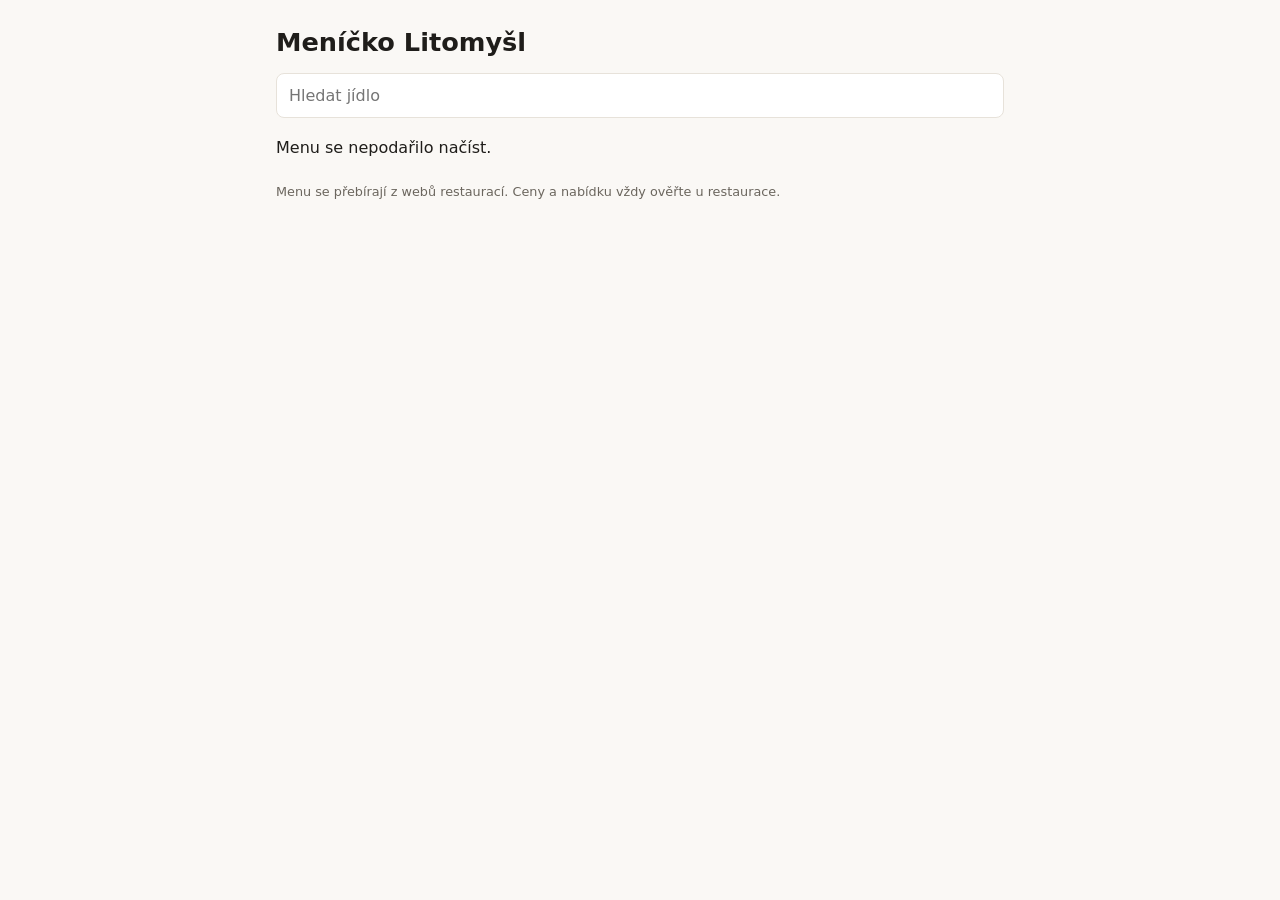
==== site/index.html @ 246b6e46 "Add Bohém, Underground and Da Nicola; show price before allergens Co-Authored-By: Claude Opus 5.5 <n" ====
<!doctype html>
<html lang="cs">
<head>
  <meta charset="utf-8">
  <meta name="viewport" content="width=device-width, initial-scale=1">
  <title>Meníčko Litomyšl</title>
  <link rel="stylesheet" href="style.css">
</head>
<body>
  <header>
    <h1>Meníčko Litomyšl</h1>
    <p class="updated" id="updated"></p>
    <input type="search" id="search" aria-label="Hledat jídlo" placeholder="Hledat jídlo" autocomplete="off">
    <nav id="days" aria-label="Dny"></nav>
  </header>
  <main id="menus"></main>
  <p class="empty" id="empty" hidden>Nic nenalezeno.</p>
  <footer>Menu se přebírají z webů restaurací. Ceny a nabídku vždy ověřte u restaurace.</footer>
  <script src="app.js"></script>
</body>
</html>
---- site/style.css ----
:root {
  --bg: #faf8f5;
  --card: #ffffff;
  --text: #1f1d1a;
  --muted: #6b665e;
  --accent: #b5452b;
  --line: #e7e2da;
  color-scheme: light dark;
}
@media (prefers-color-scheme: dark) {
  :root {
    --bg: #171614;
    --card: #211f1c;
    --text: #eeeae4;
    --muted: #a39d93;
    --accent: #e77c5f;
    --line: #34312c;
  }
}

* { box-sizing: border-box; }
body {
  margin: 0 auto;
  max-width: 760px;
  padding: 16px;
  background: var(--bg);
  color: var(--text);
  font: 16px/1.45 system-ui, -apple-system, "Segoe UI", sans-serif;
}
h1 { margin: 8px 0 0; font-size: 1.6rem; }
.updated { margin: 2px 0 12px; color: var(--muted); font-size: .85rem; }

header { position: sticky; top: 0; background: var(--bg); padding-bottom: 8px; z-index: 1; }
input[type=search] {
  width: 100%;
  padding: 10px 12px;
  font: inherit;
  color: inherit;
  background: var(--card);
  border: 1px solid var(--line);
  border-radius: 8px;
}
nav { display: flex; gap: 6px; margin-top: 10px; overflow-x: auto; }
nav button {
  flex: 0 0 auto;
  padding: 6px 12px;
  font: inherit;
  font-size: .9rem;
  color: inherit;
  background: var(--card);
  border: 1px solid var(--line);
  border-radius: 999px;
  cursor: pointer;
}
nav button.no-match { opacity: .4; }
nav button[aria-pressed=true] { background: var(--accent); border-color: var(--accent); color: #fff; }

.card {
  margin-top: 12px;
  padding: 12px 16px;
  background: var(--card);
  border: 1px solid var(--line);
  border-radius: 10px;
}
.card h2 { margin: 0 0 6px; font-size: 1.15rem; }
.card h2 a { color: var(--accent); text-decoration: none; }
.card h2 a:hover { text-decoration: underline; }
ul { list-style: none; margin: 0; padding: 0; }
li {
  display: flex;
  flex-wrap: wrap;
  gap: 2px 12px;
  padding: 7px 0;
  border-top: 1px solid var(--line);
}
li:first-child { border-top: 0; }
li .name { flex: 1 1 240px; }
li.soup .name, li.dessert .name { color: var(--muted); }
li .price { margin-left: auto; font-weight: 600; white-space: nowrap; }
li .allergens { flex-basis: 100%; color: var(--muted); font-size: .8rem; }
.note, .empty { color: var(--muted); }
.note a { color: var(--accent); }
footer { margin: 24px 0 8px; color: var(--muted); font-size: .8rem; }
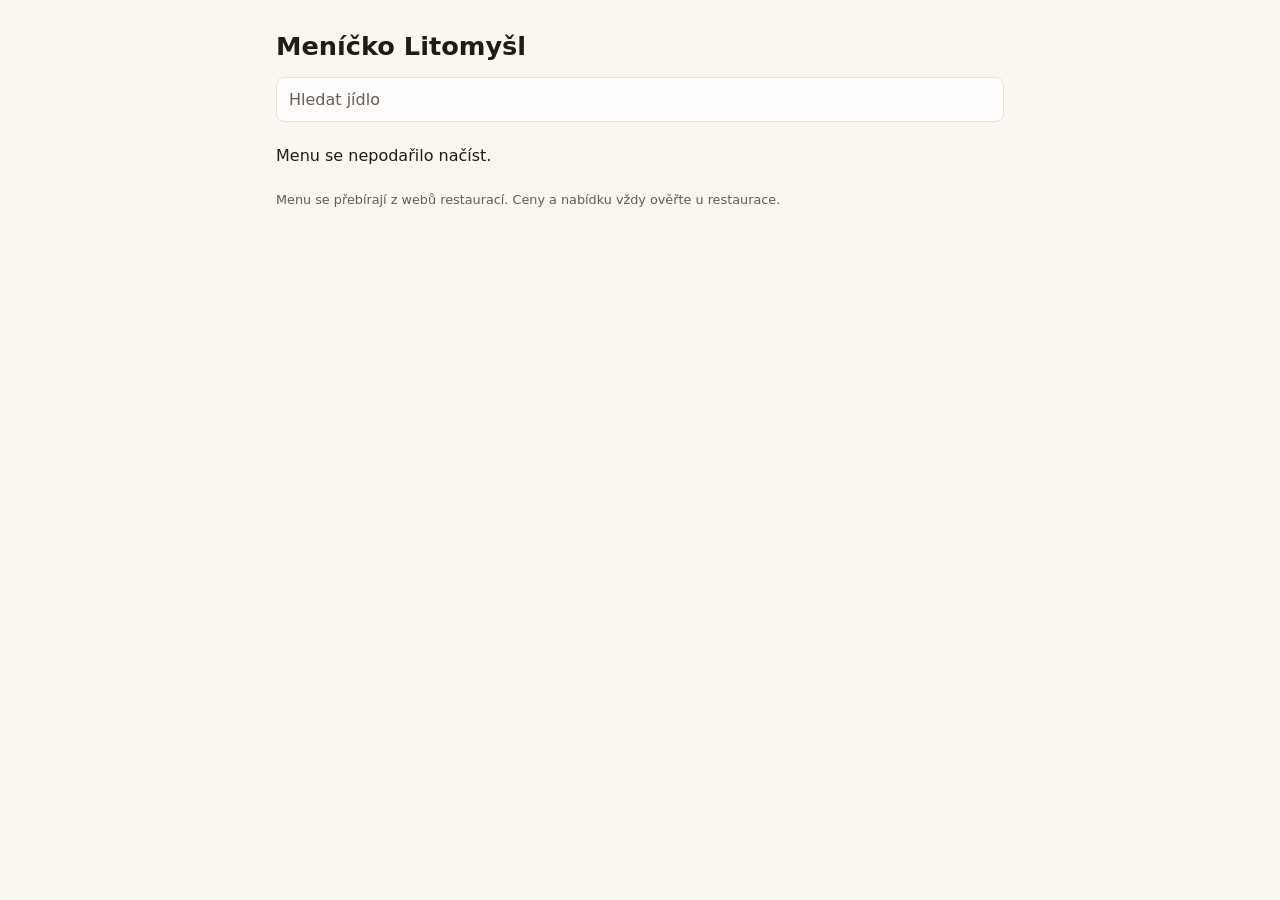
==== commit d83b9096: "Layout: restaurants with food first, compact empty cards, only search and days stay pinned, 4px spac" ====
--- a/site/index.html
+++ b/site/index.html
@@ -7,9 +7,9 @@
   <link rel="stylesheet" href="style.css">
 </head>
 <body>
+  <h1>Meníčko Litomyšl</h1>
+  <p class="updated" id="updated"></p>
   <header>
-    <h1>Meníčko Litomyšl</h1>
-    <p class="updated" id="updated"></p>
     <input type="search" id="search" aria-label="Hledat jídlo" placeholder="Hledat jídlo" autocomplete="off">
     <nav id="days" aria-label="Dny"></nav>
   </header>
--- a/site/style.css
+++ b/site/style.css
@@ -1,22 +1,40 @@
+/* Warm lunch palette. Paprika red is kept for action and selection only;
+   soup ("broth") and dessert ("berry") bands mark dish types, amber marks problems. */
 :root {
-  --bg: #faf8f5;
-  --card: #ffffff;
-  --text: #1f1d1a;
-  --muted: #6b665e;
-  --accent: #b5452b;
-  --line: #e7e2da;
+  --bg: oklch(97.4% 0.009 75);
+  --card: oklch(99.6% 0.003 75);
+  --text: oklch(23% 0.014 55);
+  --muted: oklch(48% 0.016 60);
+  --accent: oklch(51% 0.155 35);
+  --on-accent: oklch(99% 0.005 75);
+  --line: oklch(91% 0.012 70);
+  --soup: oklch(95.8% 0.035 88);
+  --soup-text: oklch(40% 0.05 75);
+  --dessert: oklch(96% 0.022 350);
+  --dessert-text: oklch(42% 0.06 350);
+  --warn: oklch(95% 0.045 80);
+  --warn-text: oklch(40% 0.085 65);
   color-scheme: light dark;
 }
 @media (prefers-color-scheme: dark) {
   :root {
-    --bg: #171614;
-    --card: #211f1c;
-    --text: #eeeae4;
-    --muted: #a39d93;
-    --accent: #e77c5f;
-    --line: #34312c;
+    --bg: oklch(17.5% 0.008 55);
+    --card: oklch(22% 0.011 55);
+    --text: oklch(93% 0.01 75);
+    --muted: oklch(72% 0.016 70);
+    --accent: oklch(72% 0.135 40);
+    --on-accent: oklch(19% 0.02 40);
+    --line: oklch(31% 0.012 60);
+    --soup: oklch(27% 0.03 80);
+    --soup-text: oklch(82% 0.06 85);
+    --dessert: oklch(26.5% 0.025 350);
+    --dessert-text: oklch(82% 0.05 350);
+    --warn: oklch(29% 0.045 70);
+    --warn-text: oklch(86% 0.085 80);
   }
 }
+::selection { background: color-mix(in oklch, var(--accent) 25%, transparent); }
+:focus-visible { outline: 2px solid var(--accent); outline-offset: 2px; }
 
 * { box-sizing: border-box; }
 body {
@@ -27,10 +45,11 @@
   color: var(--text);
   font: 16px/1.45 system-ui, -apple-system, "Segoe UI", sans-serif;
 }
-h1 { margin: 8px 0 0; font-size: 1.6rem; }
-.updated { margin: 2px 0 12px; color: var(--muted); font-size: .85rem; }
+h1 { margin: 12px 0 0; font-size: 1.6rem; }
+.updated { margin: 4px 0 4px; color: var(--muted); font-size: .85rem; }
 
-header { position: sticky; top: 0; background: var(--bg); padding-bottom: 8px; z-index: 1; }
+/* only the controls stay pinned; the title scrolls away to leave room for menus on phones */
+header { position: sticky; top: 0; background: var(--bg); padding: 8px 0 12px; z-index: 1; }
 input[type=search] {
   width: 100%;
   padding: 10px 12px;
@@ -39,11 +58,14 @@
   background: var(--card);
   border: 1px solid var(--line);
   border-radius: 8px;
+  caret-color: var(--accent);
 }
-nav { display: flex; gap: 6px; margin-top: 10px; overflow-x: auto; }
+input[type=search]::placeholder { color: var(--muted); }
+input[type=search]:focus { outline: none; border-color: var(--accent); box-shadow: 0 0 0 3px color-mix(in oklch, var(--accent) 22%, transparent); }
+nav { display: flex; gap: 6px; margin-top: 10px; overflow-x: auto; scrollbar-width: thin; scrollbar-color: var(--line) transparent; }
 nav button {
   flex: 0 0 auto;
-  padding: 6px 12px;
+  padding: 8px 14px;
   font: inherit;
   font-size: .9rem;
   color: inherit;
@@ -52,32 +74,52 @@
   border-radius: 999px;
   cursor: pointer;
 }
+nav button:hover { border-color: var(--accent); }
 nav button.no-match { opacity: .4; }
-nav button[aria-pressed=true] { background: var(--accent); border-color: var(--accent); color: #fff; }
+nav button[aria-pressed=true] { background: var(--accent); border-color: var(--accent); color: var(--on-accent); font-weight: 600; }
 
 .card {
-  margin-top: 12px;
   padding: 12px 16px;
   background: var(--card);
   border: 1px solid var(--line);
   border-radius: 10px;
 }
-.card h2 { margin: 0 0 6px; font-size: 1.15rem; }
-.card h2 a { color: var(--accent); text-decoration: none; }
-.card h2 a:hover { text-decoration: underline; }
+/* spacing rhythm: 16 between restaurants, a wider break before the ones without food, those packed at 8 */
+.card + .card { margin-top: 16px; }
+.card:has(ul) + .card:not(:has(ul)) { margin-top: 32px; }
+.card:not(:has(ul)) + .card:not(:has(ul)) { margin-top: 8px; }
+.card h2 { margin: 0 0 8px; font-size: 1.15rem; }
+.card h2 a { color: var(--text); text-decoration: none; }
+.card h2 a:hover { color: var(--accent); text-decoration: underline; text-underline-offset: 3px; }
+/* a restaurant with nothing to eat today steps back */
+.card:not(:has(ul)) { background: transparent; border-style: dashed; padding-block: 10px;
+  display: flex; flex-wrap: wrap; align-items: baseline; column-gap: 12px; }
+.card:not(:has(ul)) .note { margin: 0; }
+.card:not(:has(ul)) .note:has(a) { flex-basis: 100%; margin-top: 6px; }
+.card:not(:has(ul)) h2 { margin: 0; font-size: 1rem; }
+.card:not(:has(ul)) h2 a { color: var(--muted); }
 ul { list-style: none; margin: 0; padding: 0; }
 li {
   display: flex;
   flex-wrap: wrap;
   gap: 2px 12px;
-  padding: 7px 0;
+  padding: 8px 0;
   border-top: 1px solid var(--line);
 }
 li:first-child { border-top: 0; }
 li .name { flex: 1 1 240px; }
-li.soup .name, li.dessert .name { color: var(--muted); }
-li .price { margin-left: auto; font-weight: 600; white-space: nowrap; }
+li.soup, li.dessert { margin-inline: -16px; padding-inline: 16px; border-top-color: transparent; }
+li.soup { background: var(--soup); color: var(--soup-text); }
+li.dessert { background: var(--dessert); color: var(--dessert-text); }
+li.soup + li:not(.soup), li:not(.dessert) + li.dessert { border-top-color: transparent; }
+/* a band on the last row runs to the card's bottom edge */
+.card > ul:last-child > li.dessert:last-child { margin-bottom: -12px; border-radius: 0 0 9px 9px; }
+li .price { margin-left: auto; font-weight: 600; white-space: nowrap; font-variant-numeric: tabular-nums; }
 li .allergens { flex-basis: 100%; color: var(--muted); font-size: .8rem; }
-.note, .empty { color: var(--muted); }
-.note a { color: var(--accent); }
+li.soup .allergens, li.dessert .allergens { color: inherit; opacity: .85; }
+.note, .empty { margin: 6px 0 0; color: var(--muted); }
+.note a { color: var(--accent); text-underline-offset: 3px; }
+/* "could not load / not updated" notes carry a link to the restaurant */
+.note:has(a) { padding: 8px 12px; background: var(--warn); color: var(--warn-text); border-radius: 6px; }
+.note:has(a) a { color: inherit; font-weight: 600; }
 footer { margin: 24px 0 8px; color: var(--muted); font-size: .8rem; }
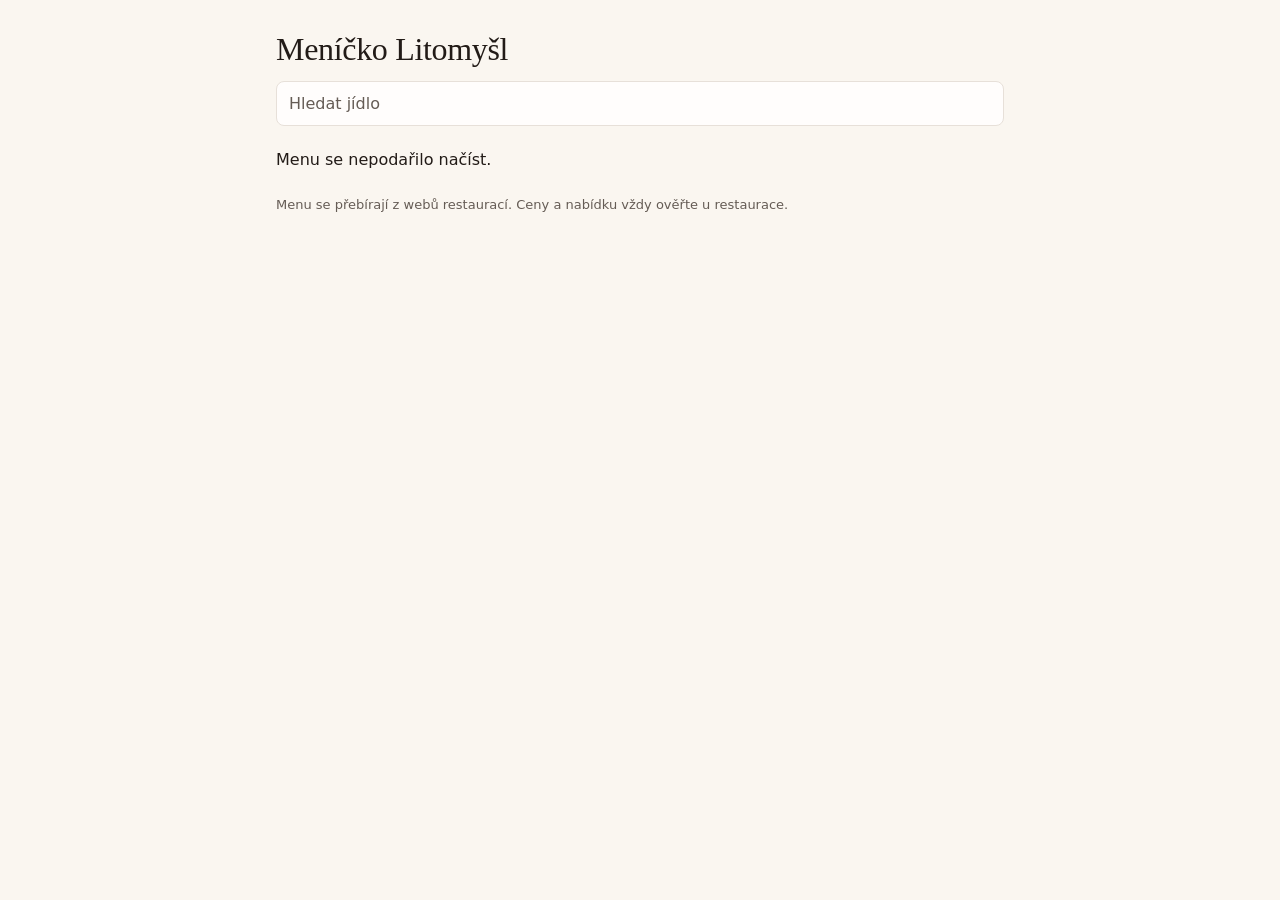
==== commit 77b21fb1: "Typeset: Young Serif for title and restaurant names, 13/15/16/21/32 type scale, balanced headings Co" ====
--- a/site/index.html
+++ b/site/index.html
@@ -4,6 +4,8 @@
   <meta charset="utf-8">
   <meta name="viewport" content="width=device-width, initial-scale=1">
   <title>Meníčko Litomyšl</title>
+  <link rel="preload" href="fonts/young-serif-400-latin.woff2" as="font" type="font/woff2" crossorigin>
+  <link rel="preload" href="fonts/young-serif-400-latin-ext.woff2" as="font" type="font/woff2" crossorigin>
   <link rel="stylesheet" href="style.css">
 </head>
 <body>
--- a/site/style.css
+++ b/site/style.css
@@ -36,6 +36,24 @@
 ::selection { background: color-mix(in oklch, var(--accent) 25%, transparent); }
 :focus-visible { outline: 2px solid var(--accent); outline-offset: 2px; }
 
+/* Young Serif is the display voice (title, restaurant names); everything scanned stays in the system face.
+   Type scale: 13 meta / 15 controls / 16 body / 21 restaurant / 32 title. */
+@font-face {
+  font-family: "Young Serif"; font-weight: 400; font-display: swap;
+  src: url("fonts/young-serif-400-latin-ext.woff2") format("woff2");
+  unicode-range: U+0100-02BA, U+02BD-02C5, U+02C7-02CC, U+02CE-02D7, U+02DD-02FF, U+0304, U+0308, U+0329, U+1D00-1DBF, U+1E00-1E9F, U+1EF2-1EFF, U+2020, U+20A0-20AB, U+20AD-20C4, U+2113, U+2C60-2C7F, U+A720-A7FF;
+}
+@font-face {
+  font-family: "Young Serif"; font-weight: 400; font-display: swap;
+  src: url("fonts/young-serif-400-latin.woff2") format("woff2");
+  unicode-range: U+0000-00FF, U+0131, U+0152-0153, U+02BB-02BC, U+02C6, U+02DA, U+02DC, U+0304, U+0308, U+0329, U+2000-206F, U+20AC, U+2122, U+2191, U+2193, U+2212, U+2215, U+FEFF, U+FFFD;
+}
+:root {
+  --display: "Young Serif", Georgia, serif;
+  --meta: .8125rem;
+  --control: .9375rem;
+}
+
 * { box-sizing: border-box; }
 body {
   margin: 0 auto;
@@ -45,8 +63,11 @@
   color: var(--text);
   font: 16px/1.45 system-ui, -apple-system, "Segoe UI", sans-serif;
 }
-h1 { margin: 12px 0 0; font-size: 1.6rem; }
-.updated { margin: 4px 0 4px; color: var(--muted); font-size: .85rem; }
+/* light text on dark reads denser: open it up slightly */
+@media (prefers-color-scheme: dark) { body { line-height: 1.5; letter-spacing: .01em; } }
+h1, h2 { font-family: var(--display); font-weight: 400; /* single-weight face: no faux bold */ text-wrap: balance; }
+h1 { margin: 16px 0 0; font-size: 2rem; line-height: 1.1; letter-spacing: -.01em; }
+.updated { margin: 6px 0 4px; color: var(--muted); font-size: var(--meta); }
 
 /* only the controls stay pinned; the title scrolls away to leave room for menus on phones */
 header { position: sticky; top: 0; background: var(--bg); padding: 8px 0 12px; z-index: 1; }
@@ -67,7 +88,7 @@
   flex: 0 0 auto;
   padding: 8px 14px;
   font: inherit;
-  font-size: .9rem;
+  font-size: var(--control);
   color: inherit;
   background: var(--card);
   border: 1px solid var(--line);
@@ -88,7 +109,7 @@
 .card + .card { margin-top: 16px; }
 .card:has(ul) + .card:not(:has(ul)) { margin-top: 32px; }
 .card:not(:has(ul)) + .card:not(:has(ul)) { margin-top: 8px; }
-.card h2 { margin: 0 0 8px; font-size: 1.15rem; }
+.card h2 { margin: 0 0 8px; font-size: 1.3125rem; line-height: 1.2; }
 .card h2 a { color: var(--text); text-decoration: none; }
 .card h2 a:hover { color: var(--accent); text-decoration: underline; text-underline-offset: 3px; }
 /* a restaurant with nothing to eat today steps back */
@@ -96,7 +117,7 @@
   display: flex; flex-wrap: wrap; align-items: baseline; column-gap: 12px; }
 .card:not(:has(ul)) .note { margin: 0; }
 .card:not(:has(ul)) .note:has(a) { flex-basis: 100%; margin-top: 6px; }
-.card:not(:has(ul)) h2 { margin: 0; font-size: 1rem; }
+.card:not(:has(ul)) h2 { margin: 0; font-size: 1.0625rem; }
 .card:not(:has(ul)) h2 a { color: var(--muted); }
 ul { list-style: none; margin: 0; padding: 0; }
 li {
@@ -107,7 +128,7 @@
   border-top: 1px solid var(--line);
 }
 li:first-child { border-top: 0; }
-li .name { flex: 1 1 240px; }
+li .name { flex: 1 1 240px; text-wrap: pretty; }
 li.soup, li.dessert { margin-inline: -16px; padding-inline: 16px; border-top-color: transparent; }
 li.soup { background: var(--soup); color: var(--soup-text); }
 li.dessert { background: var(--dessert); color: var(--dessert-text); }
@@ -115,11 +136,11 @@
 /* a band on the last row runs to the card's bottom edge */
 .card > ul:last-child > li.dessert:last-child { margin-bottom: -12px; border-radius: 0 0 9px 9px; }
 li .price { margin-left: auto; font-weight: 600; white-space: nowrap; font-variant-numeric: tabular-nums; }
-li .allergens { flex-basis: 100%; color: var(--muted); font-size: .8rem; }
+li .allergens { flex-basis: 100%; color: var(--muted); font-size: var(--meta); }
 li.soup .allergens, li.dessert .allergens { color: inherit; opacity: .85; }
-.note, .empty { margin: 6px 0 0; color: var(--muted); }
+.note, .empty { margin: 6px 0 0; color: var(--muted); font-size: var(--control); }
 .note a { color: var(--accent); text-underline-offset: 3px; }
 /* "could not load / not updated" notes carry a link to the restaurant */
 .note:has(a) { padding: 8px 12px; background: var(--warn); color: var(--warn-text); border-radius: 6px; }
 .note:has(a) a { color: inherit; font-weight: 600; }
-footer { margin: 24px 0 8px; color: var(--muted); font-size: .8rem; }
+footer { margin: 24px 0 8px; color: var(--muted); font-size: var(--meta); }
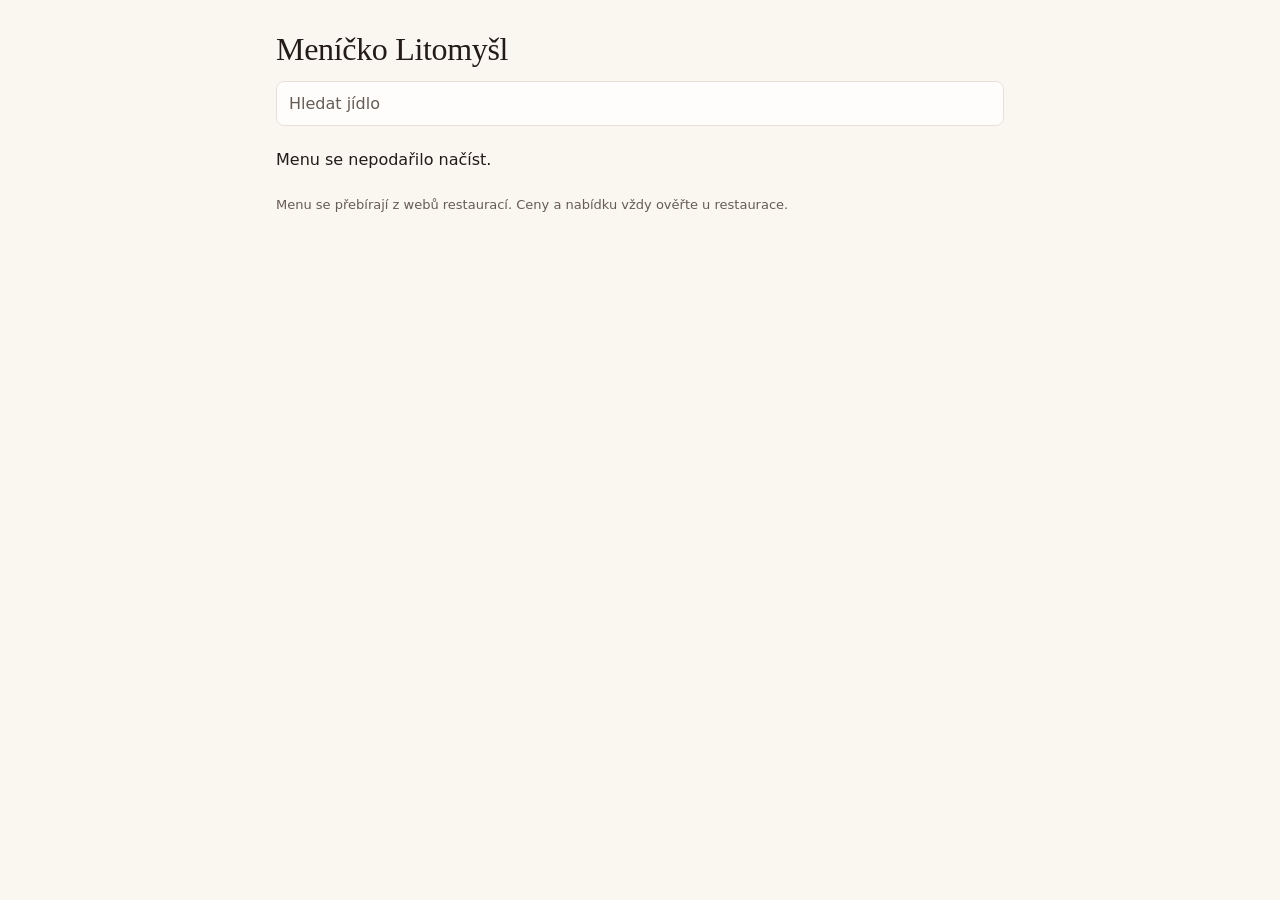
==== commit 7301d2cc: "Delight: empty search points to days that have the dish; today's tab reads Dnes Co-Authored-By: Clau" ====
--- a/site/index.html
+++ b/site/index.html
@@ -16,7 +16,7 @@
     <nav id="days" aria-label="Dny"></nav>
   </header>
   <main id="menus"></main>
-  <p class="empty" id="empty" hidden>Nic nenalezeno.</p>
+  <p class="empty" id="empty" aria-live="polite" hidden>Nic nenalezeno.</p>
   <footer>Menu se přebírají z webů restaurací. Ceny a nabídku vždy ověřte u restaurace.</footer>
   <script src="app.js"></script>
 </body>
--- a/site/style.css
+++ b/site/style.css
@@ -84,7 +84,7 @@
 input[type=search]::placeholder { color: var(--muted); }
 input[type=search]:focus { outline: none; border-color: var(--accent); box-shadow: 0 0 0 3px color-mix(in oklch, var(--accent) 22%, transparent); }
 nav { display: flex; gap: 6px; margin-top: 10px; overflow-x: auto; scrollbar-width: thin; scrollbar-color: var(--line) transparent; }
-nav button {
+nav button, .empty button {
   flex: 0 0 auto;
   padding: 8px 14px;
   font: inherit;
@@ -95,8 +95,8 @@
   border-radius: 999px;
   cursor: pointer;
 }
-nav button:hover { border-color: var(--accent); }
-nav button.no-match { opacity: .4; }
+nav button:hover, .empty button:hover { border-color: var(--accent); }
+nav button.no-match:not([aria-pressed=true]) { opacity: .4; }
 nav button[aria-pressed=true] { background: var(--accent); border-color: var(--accent); color: var(--on-accent); font-weight: 600; }
 
 .card {
@@ -139,6 +139,8 @@
 li .allergens { flex-basis: 100%; color: var(--muted); font-size: var(--meta); }
 li.soup .allergens, li.dessert .allergens { color: inherit; opacity: .85; }
 .note, .empty { margin: 6px 0 0; color: var(--muted); font-size: var(--control); }
+.empty { color: var(--text); line-height: 1.6; }
+.empty button { margin: 8px 6px 0 0; }
 .note a { color: var(--accent); text-underline-offset: 3px; }
 /* "could not load / not updated" notes carry a link to the restaurant */
 .note:has(a) { padding: 8px 12px; background: var(--warn); color: var(--warn-text); border-radius: 6px; }
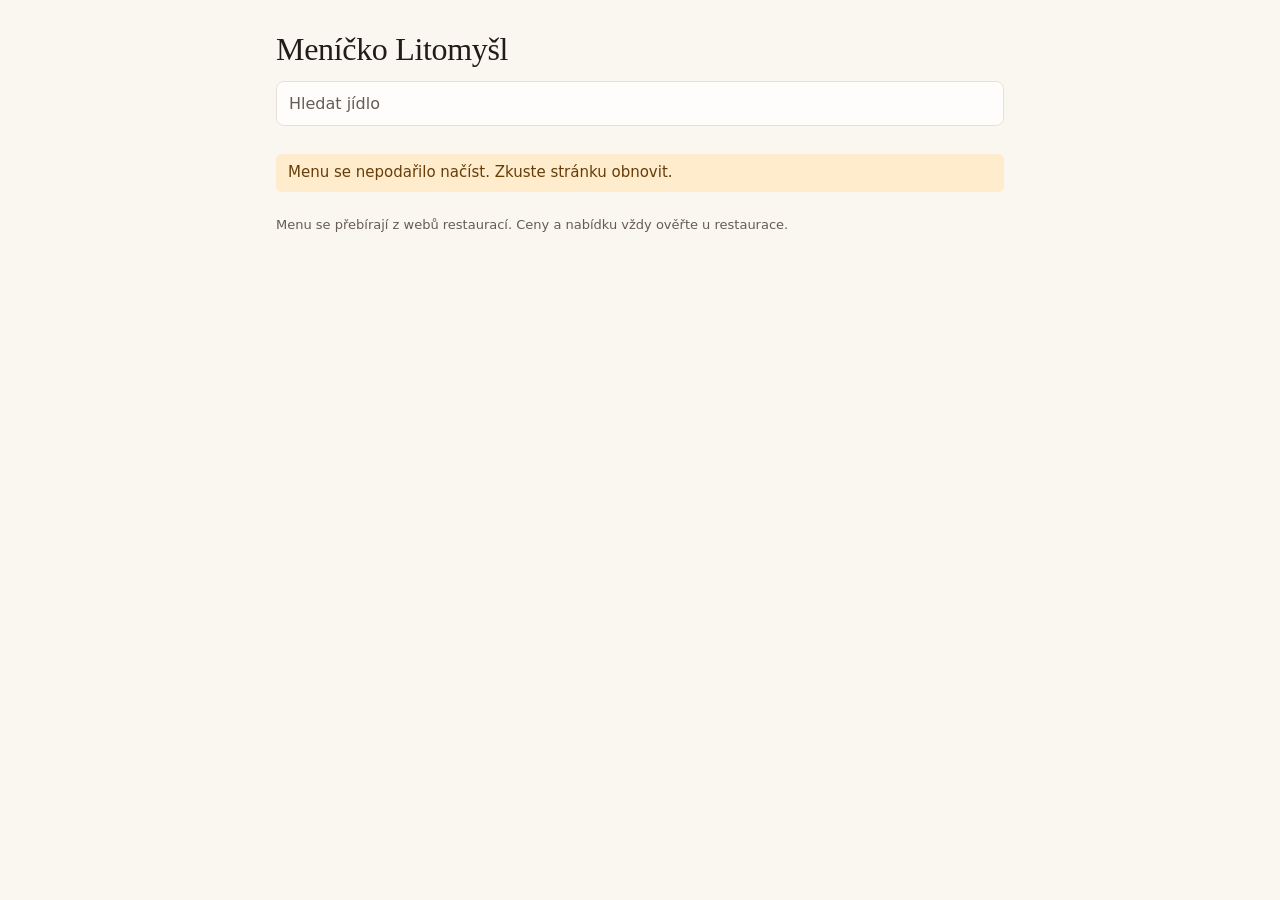
==== commit 05ccea22: "Polish: loading and error states, notice links open in new tab, press feedback, Plums descriptions m" ====
--- a/site/index.html
+++ b/site/index.html
@@ -15,7 +15,7 @@
     <input type="search" id="search" aria-label="Hledat jídlo" placeholder="Hledat jídlo" autocomplete="off">
     <nav id="days" aria-label="Dny"></nav>
   </header>
-  <main id="menus"></main>
+  <main id="menus"><p class="note">Načítám menu…</p></main>
   <p class="empty" id="empty" aria-live="polite" hidden>Nic nenalezeno.</p>
   <footer>Menu se přebírají z webů restaurací. Ceny a nabídku vždy ověřte u restaurace.</footer>
   <script src="app.js"></script>
--- a/site/style.css
+++ b/site/style.css
@@ -96,6 +96,7 @@
   cursor: pointer;
 }
 nav button:hover, .empty button:hover { border-color: var(--accent); }
+nav button:active, .empty button:active { transform: scale(.96); transition: transform 100ms; }
 nav button.no-match:not([aria-pressed=true]) { opacity: .4; }
 nav button[aria-pressed=true] { background: var(--accent); border-color: var(--accent); color: var(--on-accent); font-weight: 600; }
 
@@ -143,6 +144,26 @@
 .empty button { margin: 8px 6px 0 0; }
 .note a { color: var(--accent); text-underline-offset: 3px; }
 /* "could not load / not updated" notes carry a link to the restaurant */
-.note:has(a) { padding: 8px 12px; background: var(--warn); color: var(--warn-text); border-radius: 6px; }
+.note:has(a), .note.warn { padding: 8px 12px; background: var(--warn); color: var(--warn-text); border-radius: 6px; }
 .note:has(a) a { color: inherit; font-weight: 600; }
 footer { margin: 24px 0 8px; color: var(--muted); font-size: var(--meta); }
+
+/* Day switch = a step along the week. The selected-day pill travels to the new day; the new menus
+   replace the old ones at once (two dish lists never overlap) with a small nudge from the side of time
+   (later days from the right). Nothing else on the page changes, so the page itself does not cross-fade. */
+nav button[aria-pressed=true] { view-transition-name: day-pill; }
+#menus { view-transition-name: menus; }
+:root[data-day-dir=later] { --day-shift: 28px; }
+:root[data-day-dir=earlier] { --day-shift: -28px; }
+::view-transition-group(day-pill) { animation-duration: 280ms; animation-timing-function: cubic-bezier(.16, 1, .3, 1); }
+::view-transition-old(day-pill), ::view-transition-new(day-pill) { height: 100%; animation-duration: 100ms; }
+::view-transition-group(menus) { animation: none; }
+::view-transition-old(menus) { display: none; }
+::view-transition-new(menus) { animation: 240ms cubic-bezier(.16, 1, .3, 1) both menus-enter; }
+::view-transition-old(root), ::view-transition-new(root) { animation: none; }
+@keyframes menus-enter { from { transform: translateX(var(--day-shift, 0)); } }
+/* reduced motion: no travel at all; the pill state and the new list change immediately */
+@media (prefers-reduced-motion: reduce) {
+  :root { --day-shift: 0px !important; }
+  nav button[aria-pressed=true] { view-transition-name: none; }
+}
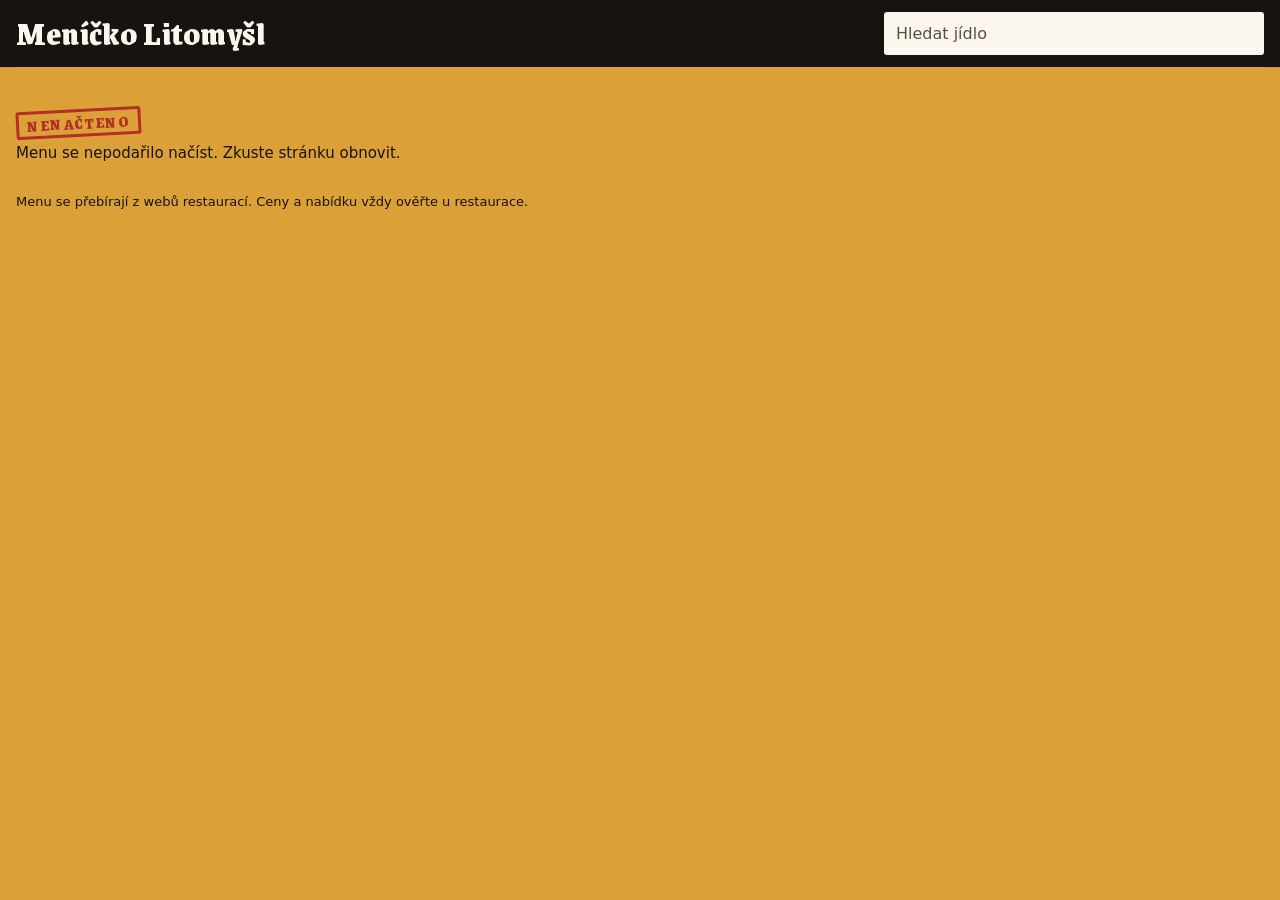
==== commit 89b11333: "Redesign: Váchal woodcut world (ochre wall, names cut out of black, washed soups and desserts, red s" ====
--- a/site/index.html
+++ b/site/index.html
@@ -4,15 +4,23 @@
   <meta charset="utf-8">
   <meta name="viewport" content="width=device-width, initial-scale=1">
   <title>Meníčko Litomyšl</title>
-  <link rel="preload" href="fonts/young-serif-400-latin.woff2" as="font" type="font/woff2" crossorigin>
-  <link rel="preload" href="fonts/young-serif-400-latin-ext.woff2" as="font" type="font/woff2" crossorigin>
+  <link rel="preload" href="fonts/grenze-latin.woff2" as="font" type="font/woff2" crossorigin>
+  <link rel="preload" href="fonts/grenze-latin-ext.woff2" as="font" type="font/woff2" crossorigin>
   <link rel="stylesheet" href="style.css">
 </head>
 <body>
-  <h1>Meníčko Litomyšl</h1>
-  <p class="updated" id="updated"></p>
+  <!-- roughens the edges of frames and name blocks so they read as cut wood, not CSS boxes -->
+  <svg width="0" height="0" style="position:absolute" aria-hidden="true">
+    <filter id="cut"><feTurbulence type="fractalNoise" baseFrequency="0.045" numOctaves="3" seed="7"/><feDisplacementMap in="SourceGraphic" scale="5"/></filter>
+  </svg>
   <header>
-    <input type="search" id="search" aria-label="Hledat jídlo" placeholder="Hledat jídlo" autocomplete="off">
+    <div class="band">
+      <div class="masthead">
+        <h1>Meníčko Litomyšl</h1>
+        <p class="updated" id="updated"></p>
+      </div>
+      <input type="search" id="search" aria-label="Hledat jídlo" placeholder="Hledat jídlo" autocomplete="off">
+    </div>
     <nav id="days" aria-label="Dny"></nav>
   </header>
   <main id="menus"><p class="note">Načítám menu…</p></main>
--- a/site/style.css
+++ b/site/style.css
@@ -1,169 +1,203 @@
-/* Warm lunch palette. Paprika red is kept for action and selection only;
-   soup ("broth") and dessert ("berry") bands mark dish types, amber marks problems. */
+/* Woodcut world after Josef Váchal (his Portmoneum house is in Litomyšl): heavy cut line, colour
+   washed only inside it. Ochre wall as the ground, paper menus in black frames, names cut out of black.
+   --line is the cut (frames, name blocks, rules); --red is the only solid colour: selected day, stamps,
+   favourites. Washes mark dish types. Dark mode turns the ground to ink and the cut to ochre. */
 :root {
-  --bg: oklch(97.4% 0.009 75);
-  --card: oklch(99.6% 0.003 75);
-  --text: oklch(23% 0.014 55);
-  --muted: oklch(48% 0.016 60);
-  --accent: oklch(51% 0.155 35);
-  --on-accent: oklch(99% 0.005 75);
-  --line: oklch(91% 0.012 70);
-  --soup: oklch(95.8% 0.035 88);
-  --soup-text: oklch(40% 0.05 75);
-  --dessert: oklch(96% 0.022 350);
-  --dessert-text: oklch(42% 0.06 350);
-  --warn: oklch(95% 0.045 80);
-  --warn-text: oklch(40% 0.085 65);
+  --ground: oklch(74.5% 0.135 77);
+  --paper: oklch(97.6% 0.012 85);
+  --ink: oklch(19% 0.01 70);
+  --muted: oklch(43% 0.03 70);
+  --line: oklch(19% 0.01 70);
+  --on-line: oklch(97.6% 0.012 85);
+  --red: oklch(51% 0.17 29);
+  --on-red: oklch(98% 0.01 85);
+  --soup: oklch(86% 0.055 40);
+  --dessert: oklch(86% 0.045 155);
   color-scheme: light dark;
 }
 @media (prefers-color-scheme: dark) {
   :root {
-    --bg: oklch(17.5% 0.008 55);
-    --card: oklch(22% 0.011 55);
-    --text: oklch(93% 0.01 75);
-    --muted: oklch(72% 0.016 70);
-    --accent: oklch(72% 0.135 40);
-    --on-accent: oklch(19% 0.02 40);
-    --line: oklch(31% 0.012 60);
-    --soup: oklch(27% 0.03 80);
-    --soup-text: oklch(82% 0.06 85);
-    --dessert: oklch(26.5% 0.025 350);
-    --dessert-text: oklch(82% 0.05 350);
-    --warn: oklch(29% 0.045 70);
-    --warn-text: oklch(86% 0.085 80);
+    --ground: oklch(16.5% 0.01 65);
+    --paper: oklch(25% 0.045 72);
+    --ink: oklch(94% 0.015 85);
+    --muted: oklch(78% 0.06 78);
+    --line: oklch(74% 0.13 77);
+    --on-line: oklch(17% 0.012 65);
+    --red: oklch(63% 0.17 29);
+    --on-red: oklch(15% 0.01 30);
+    --soup: oklch(34% 0.065 38);
+    --dessert: oklch(33% 0.045 155);
   }
 }
-::selection { background: color-mix(in oklch, var(--accent) 25%, transparent); }
-:focus-visible { outline: 2px solid var(--accent); outline-offset: 2px; }
-
-/* Young Serif is the display voice (title, restaurant names); everything scanned stays in the system face.
-   Type scale: 13 meta / 15 controls / 16 body / 21 restaurant / 32 title. */
+::selection { background: color-mix(in oklch, var(--red) 30%, transparent); }
+:focus-visible { outline: 3px solid var(--red); outline-offset: 2px; }
+
+/* Grenze is the cut letter (title, restaurant names, dish labels); everything read at length stays in the system face.
+   Type scale: 13 meta / 15 controls / 16 body / 18 dish label / 19 closed restaurant / 24 restaurant / 34 title. */
 @font-face {
-  font-family: "Young Serif"; font-weight: 400; font-display: swap;
-  src: url("fonts/young-serif-400-latin-ext.woff2") format("woff2");
+  font-family: "Grenze"; font-weight: 700 800; font-display: swap;
+  src: url("fonts/grenze-latin-ext.woff2") format("woff2");
   unicode-range: U+0100-02BA, U+02BD-02C5, U+02C7-02CC, U+02CE-02D7, U+02DD-02FF, U+0304, U+0308, U+0329, U+1D00-1DBF, U+1E00-1E9F, U+1EF2-1EFF, U+2020, U+20A0-20AB, U+20AD-20C4, U+2113, U+2C60-2C7F, U+A720-A7FF;
 }
 @font-face {
-  font-family: "Young Serif"; font-weight: 400; font-display: swap;
-  src: url("fonts/young-serif-400-latin.woff2") format("woff2");
+  font-family: "Grenze"; font-weight: 700 800; font-display: swap;
+  src: url("fonts/grenze-latin.woff2") format("woff2");
   unicode-range: U+0000-00FF, U+0131, U+0152-0153, U+02BB-02BC, U+02C6, U+02DA, U+02DC, U+0304, U+0308, U+0329, U+2000-206F, U+20AC, U+2122, U+2191, U+2193, U+2212, U+2215, U+FEFF, U+FFFD;
 }
 :root {
-  --display: "Young Serif", Georgia, serif;
+  --cut: "Grenze", Georgia, serif;
   --meta: .8125rem;
   --control: .9375rem;
+  --mast: 62px; /* fixed title block height: on phones the header pins exactly this much higher */
 }
 
 * { box-sizing: border-box; }
 body {
   margin: 0 auto;
-  max-width: 760px;
-  padding: 16px;
-  background: var(--bg);
-  color: var(--text);
+  max-width: 1280px;
+  padding: 0 16px 16px;
+  background: var(--ground);
+  color: var(--ink);
   font: 16px/1.45 system-ui, -apple-system, "Segoe UI", sans-serif;
 }
-/* light text on dark reads denser: open it up slightly */
 @media (prefers-color-scheme: dark) { body { line-height: 1.5; letter-spacing: .01em; } }
-h1, h2 { font-family: var(--display); font-weight: 400; /* single-weight face: no faux bold */ text-wrap: balance; }
-h1 { margin: 16px 0 0; font-size: 2rem; line-height: 1.1; letter-spacing: -.01em; }
-.updated { margin: 6px 0 4px; color: var(--muted); font-size: var(--meta); }
-
-/* only the controls stay pinned; the title scrolls away to leave room for menus on phones */
-header { position: sticky; top: 0; background: var(--bg); padding: 8px 0 12px; z-index: 1; }
+
+/* full-bleed bands inside the centred column */
+.band, nav { box-shadow: 0 0 0 100vmax var(--bg-band); clip-path: inset(0 -100vmax); background: var(--bg-band); }
+
+/* the black band (title, search) and the day row; on phones the title scrolls away and only the controls stay */
+header { position: sticky; top: calc(-14px - var(--mast)); z-index: 1; }
+.band { --bg-band: var(--line); color: var(--on-line); padding: 14px 0 12px; }
+.masthead { height: var(--mast); margin-bottom: 10px; }
+h1 { margin: 0; font: 800 2.125rem/1.05 var(--cut); letter-spacing: .005em; }
+.updated { margin: 6px 0 0; font-size: var(--meta); color: color-mix(in oklch, var(--on-line) 72%, var(--line)); }
 input[type=search] {
+  display: block;
   width: 100%;
   padding: 10px 12px;
   font: inherit;
-  color: inherit;
-  background: var(--card);
-  border: 1px solid var(--line);
-  border-radius: 8px;
-  caret-color: var(--accent);
+  color: var(--ink);
+  background: var(--paper);
+  border: 0;
+  border-radius: 3px;
+  caret-color: var(--red);
 }
 input[type=search]::placeholder { color: var(--muted); }
-input[type=search]:focus { outline: none; border-color: var(--accent); box-shadow: 0 0 0 3px color-mix(in oklch, var(--accent) 22%, transparent); }
-nav { display: flex; gap: 6px; margin-top: 10px; overflow-x: auto; scrollbar-width: thin; scrollbar-color: var(--line) transparent; }
+input[type=search]:focus { outline: 3px solid var(--red); outline-offset: 0; }
+
+nav { --bg-band: var(--ground); display: flex; gap: 8px; padding: 12px 0; overflow-x: auto;
+  scrollbar-width: thin; scrollbar-color: var(--line) transparent; }
 nav button, .empty button {
   flex: 0 0 auto;
-  padding: 8px 14px;
-  font: inherit;
-  font-size: var(--control);
-  color: inherit;
-  background: var(--card);
-  border: 1px solid var(--line);
-  border-radius: 999px;
+  padding: 6px 13px;
+  font: 600 var(--control)/1.3 system-ui, -apple-system, "Segoe UI", sans-serif;
+  color: var(--ink);
+  background: var(--paper);
+  border: 2px solid var(--line);
+  border-radius: 2px 4px 3px 2px;
   cursor: pointer;
 }
-nav button:hover, .empty button:hover { border-color: var(--accent); }
-nav button:active, .empty button:active { transform: scale(.96); transition: transform 100ms; }
-nav button.no-match:not([aria-pressed=true]) { opacity: .4; }
-nav button[aria-pressed=true] { background: var(--accent); border-color: var(--accent); color: var(--on-accent); font-weight: 600; }
-
-.card {
-  padding: 12px 16px;
-  background: var(--card);
-  border: 1px solid var(--line);
-  border-radius: 10px;
-}
-/* spacing rhythm: 16 between restaurants, a wider break before the ones without food, those packed at 8 */
-.card + .card { margin-top: 16px; }
-.card:has(ul) + .card:not(:has(ul)) { margin-top: 32px; }
-.card:not(:has(ul)) + .card:not(:has(ul)) { margin-top: 8px; }
-.card h2 { margin: 0 0 8px; font-size: 1.3125rem; line-height: 1.2; }
-.card h2 a { color: var(--text); text-decoration: none; }
-.card h2 a:hover { color: var(--accent); text-decoration: underline; text-underline-offset: 3px; }
-/* a restaurant with nothing to eat today steps back */
-.card:not(:has(ul)) { background: transparent; border-style: dashed; padding-block: 10px;
-  display: flex; flex-wrap: wrap; align-items: baseline; column-gap: 12px; }
-.card:not(:has(ul)) .note { margin: 0; }
-.card:not(:has(ul)) .note:has(a) { flex-basis: 100%; margin-top: 6px; }
-.card:not(:has(ul)) h2 { margin: 0; font-size: 1.0625rem; }
-.card:not(:has(ul)) h2 a { color: var(--muted); }
-ul { list-style: none; margin: 0; padding: 0; }
-li {
-  display: flex;
-  flex-wrap: wrap;
-  gap: 2px 12px;
-  padding: 8px 0;
-  border-top: 1px solid var(--line);
-}
+nav button:hover, .empty button:hover { background: color-mix(in oklch, var(--paper) 80%, var(--red)); }
+nav button:active, .empty button:active { transform: translateY(1px); transition: transform 80ms; }
+nav button.no-match:not([aria-pressed=true]) { opacity: .45; }
+nav button[aria-pressed=true] { background: var(--red); border-color: var(--line); color: var(--on-red);
+  box-shadow: inset 0 0 0 2px var(--paper); }
+
+/* wide screens: title and search share the band's row, and the whole header stays pinned */
+@media (min-width: 1000px) {
+  header { top: 0; }
+  .band { display: flex; align-items: center; gap: 24px; padding: 12px 0; }
+  .masthead { height: auto; margin: 0; display: flex; align-items: baseline; gap: 16px; }
+  .updated { margin: 0; }
+  input[type=search] { margin-left: auto; max-width: 380px; }
+}
+
+/* menus flow into as many 340px+ columns as fit (one on phones), packed top-down so a short menu
+   leaves no hole beside a long one; the restaurants without food follow as a tighter block on the same
+   column lines. Rhythm: 20 between menus, 36 before the closed block, 8 inside it. */
+main { padding-top: 10px; }
+#menus { columns: 340px; column-gap: 22px; }
+/* spacing on top, not bottom: a column's last menu then ends flush, so the gap to the closed block is the same in one column or three */
+#menus > .card { break-inside: avoid; }
+#menus > .card + .card { margin-top: 22px; }
+#menus > p, .closed { column-span: all; }
+.closed { display: grid; grid-template-columns: repeat(auto-fill, minmax(min(100%, 340px), 1fr));
+  gap: 10px 22px; align-items: start; margin-top: 36px; }
+#menus > .closed:first-child { margin-top: 0; }
+.closed-title { grid-column: 1 / -1; margin: 0 0 -2px; font: 700 1.1875rem/1.2 var(--cut); }
+
+/* a menu is a paper block in a cut frame; the frame and the name block are drawn by pseudo-elements
+   through the #cut filter so only their edges roughen, never the text */
+.card { position: relative; isolation: isolate; background: var(--paper); padding: 4px; }
+.card::before { content: ""; position: absolute; inset: 0; border: 4px solid var(--line); border-radius: 3px 6px 4px 5px;
+  filter: url(#cut); pointer-events: none; z-index: 2; }
+.card[data-fav] { outline: 3px solid var(--red); outline-offset: 4px; }
+
+.card-head { position: relative; display: flex; align-items: center; gap: 6px; padding: 8px 8px 7px 12px; color: var(--on-line); }
+/* the block runs under the frame on three sides, so block and frame read as one cut */
+.card-head::before { content: ""; position: absolute; inset: -4px -4px 0; z-index: -1; background: var(--line); filter: url(#cut); }
+.card h2 { margin: 0; flex: 1; font: 700 1.5rem/1.1 var(--cut); letter-spacing: .01em; text-wrap: balance; }
+.card h2 a { color: inherit; text-decoration: none; }
+.card h2 a:hover { text-decoration: underline; text-decoration-thickness: 2px; text-underline-offset: 4px; }
+.fav { display: grid; place-items: center; flex: none; width: 36px; height: 36px; margin: -4px -2px -4px 0;
+  padding: 0; border: 0; border-radius: 2px; background: none; color: inherit; cursor: pointer; }
+.fav svg { fill: none; stroke: currentColor; stroke-width: 2.2; stroke-linejoin: round; }
+.fav:hover { color: color-mix(in oklch, var(--on-line) 55%, var(--red)); }
+.fav[aria-pressed=true] { color: var(--red); }
+.fav[aria-pressed=true] svg { fill: currentColor; stroke: var(--on-line); stroke-width: 1.5; }
+.fav:active svg { transform: scale(.85); transition: transform 100ms; }
+
+ul { list-style: none; margin: 0; padding: 2px 12px 6px; }
+li { display: flex; flex-wrap: wrap; gap: 2px 12px; padding: 8px 0; border-top: 2px solid var(--line); }
 li:first-child { border-top: 0; }
-li .name { flex: 1 1 240px; text-wrap: pretty; }
-li.soup, li.dessert { margin-inline: -16px; padding-inline: 16px; border-top-color: transparent; }
-li.soup { background: var(--soup); color: var(--soup-text); }
-li.dessert { background: var(--dessert); color: var(--dessert-text); }
-li.soup + li:not(.soup), li:not(.dessert) + li.dessert { border-top-color: transparent; }
-/* a band on the last row runs to the card's bottom edge */
-.card > ul:last-child > li.dessert:last-child { margin-bottom: -12px; border-radius: 0 0 9px 9px; }
-li .price { margin-left: auto; font-weight: 600; white-space: nowrap; font-variant-numeric: tabular-nums; }
+li .name { flex: 1 1 220px; text-wrap: pretty; }
+li .name b { font: 700 1.125rem/1 var(--cut); margin-right: 2px; }
+/* washes: colour inside the cut lines, the text stays ink */
+li.soup, li.dessert { margin-inline: -12px; padding-inline: 12px; }
+li.soup { background: var(--soup); }
+li.dessert { background: var(--dessert); }
+li .price { margin-left: auto; font-weight: 650; white-space: nowrap; font-variant-numeric: tabular-nums; }
 li .allergens { flex-basis: 100%; color: var(--muted); font-size: var(--meta); }
-li.soup .allergens, li.dessert .allergens { color: inherit; opacity: .85; }
+li.soup .allergens, li.dessert .allergens { color: color-mix(in oklch, var(--ink) 70%, transparent); }
+
+/* a restaurant with nothing to eat that day: a small label printed straight on the wall */
+.card:not(:has(ul)) { background: transparent; padding: 9px 12px; display: flex; flex-wrap: wrap; align-items: center; column-gap: 10px; }
+.card:not(:has(ul))::before { border-width: 2px; }
+.card:not(:has(ul)) .card-head { padding: 0; color: var(--ink); }
+.card:not(:has(ul)) .card-head::before { display: none; }
+.card:not(:has(ul)) h2 { font-size: 1.1875rem; flex: none; }
+.card:not(:has(ul)) .fav { width: 32px; height: 32px; margin: -6px 0; }
+.card:not(:has(ul)) .fav[aria-pressed=true] svg { stroke: var(--red); }
+.card:not(:has(ul)) .note { margin: 0; color: var(--ink); }
+.card:not(:has(ul)) .note:has(a) { flex-basis: 100%; margin-top: 8px; }
+
 .note, .empty { margin: 6px 0 0; color: var(--muted); font-size: var(--control); }
-.empty { color: var(--text); line-height: 1.6; }
+.card .note { margin: 8px 12px 4px; }
+.empty { color: var(--ink); line-height: 1.6; }
 .empty button { margin: 8px 6px 0 0; }
-.note a { color: var(--accent); text-underline-offset: 3px; }
-/* "could not load / not updated" notes carry a link to the restaurant */
-.note:has(a), .note.warn { padding: 8px 12px; background: var(--warn); color: var(--warn-text); border-radius: 6px; }
-.note:has(a) a { color: inherit; font-weight: 600; }
-footer { margin: 24px 0 8px; color: var(--muted); font-size: var(--meta); }
-
-/* Day switch = a step along the week. The selected-day pill travels to the new day; the new menus
-   replace the old ones at once (two dish lists never overlap) with a small nudge from the side of time
-   (later days from the right). Nothing else on the page changes, so the page itself does not cross-fade. */
+.note a { color: inherit; font-weight: 650; text-underline-offset: 3px; }
+/* states are stamps: "could not load / not updated" is pressed in red onto the paper, nothing quietly disappears;
+   the sentence and the link stay plain ink under it. The stamp word repeats the sentence, so it is hidden from screen readers. */
+.note[data-stamp] { color: var(--ink); }
+.note[data-stamp]::before { content: attr(data-stamp) / ""; display: block; width: fit-content; margin: 2px 0 6px;
+  padding: 1px 8px 0; border: 3px solid var(--red); border-radius: 3px; color: var(--red);
+  font: 800 1rem/1.3 var(--cut); letter-spacing: .09em; text-transform: uppercase; transform: rotate(-3deg); }
+footer { margin: 28px 0 4px; color: var(--ink); font-size: var(--meta); }
+
+/* Day switch = pulling a fresh print. The red day label travels to the new day; the new menus replace
+   the old ones at once (two dish lists never overlap) and press down onto the page. Nothing else changes,
+   so the page itself does not cross-fade. */
 nav button[aria-pressed=true] { view-transition-name: day-pill; }
 #menus { view-transition-name: menus; }
-:root[data-day-dir=later] { --day-shift: 28px; }
-:root[data-day-dir=earlier] { --day-shift: -28px; }
-::view-transition-group(day-pill) { animation-duration: 280ms; animation-timing-function: cubic-bezier(.16, 1, .3, 1); }
+::view-transition-group(day-pill) { animation-duration: 260ms; animation-timing-function: cubic-bezier(.16, 1, .3, 1); }
 ::view-transition-old(day-pill), ::view-transition-new(day-pill) { height: 100%; animation-duration: 100ms; }
 ::view-transition-group(menus) { animation: none; }
 ::view-transition-old(menus) { display: none; }
-::view-transition-new(menus) { animation: 240ms cubic-bezier(.16, 1, .3, 1) both menus-enter; }
+::view-transition-new(menus) { animation: 220ms cubic-bezier(.16, 1, .3, 1) both menus-press; }
 ::view-transition-old(root), ::view-transition-new(root) { animation: none; }
-@keyframes menus-enter { from { transform: translateX(var(--day-shift, 0)); } }
+@keyframes menus-press { from { transform: translateY(-10px); opacity: .6; } }
 /* reduced motion: no travel at all; the pill state and the new list change immediately */
 @media (prefers-reduced-motion: reduce) {
-  :root { --day-shift: 0px !important; }
+  ::view-transition-new(menus) { animation: none; }
   nav button[aria-pressed=true] { view-transition-name: none; }
 }
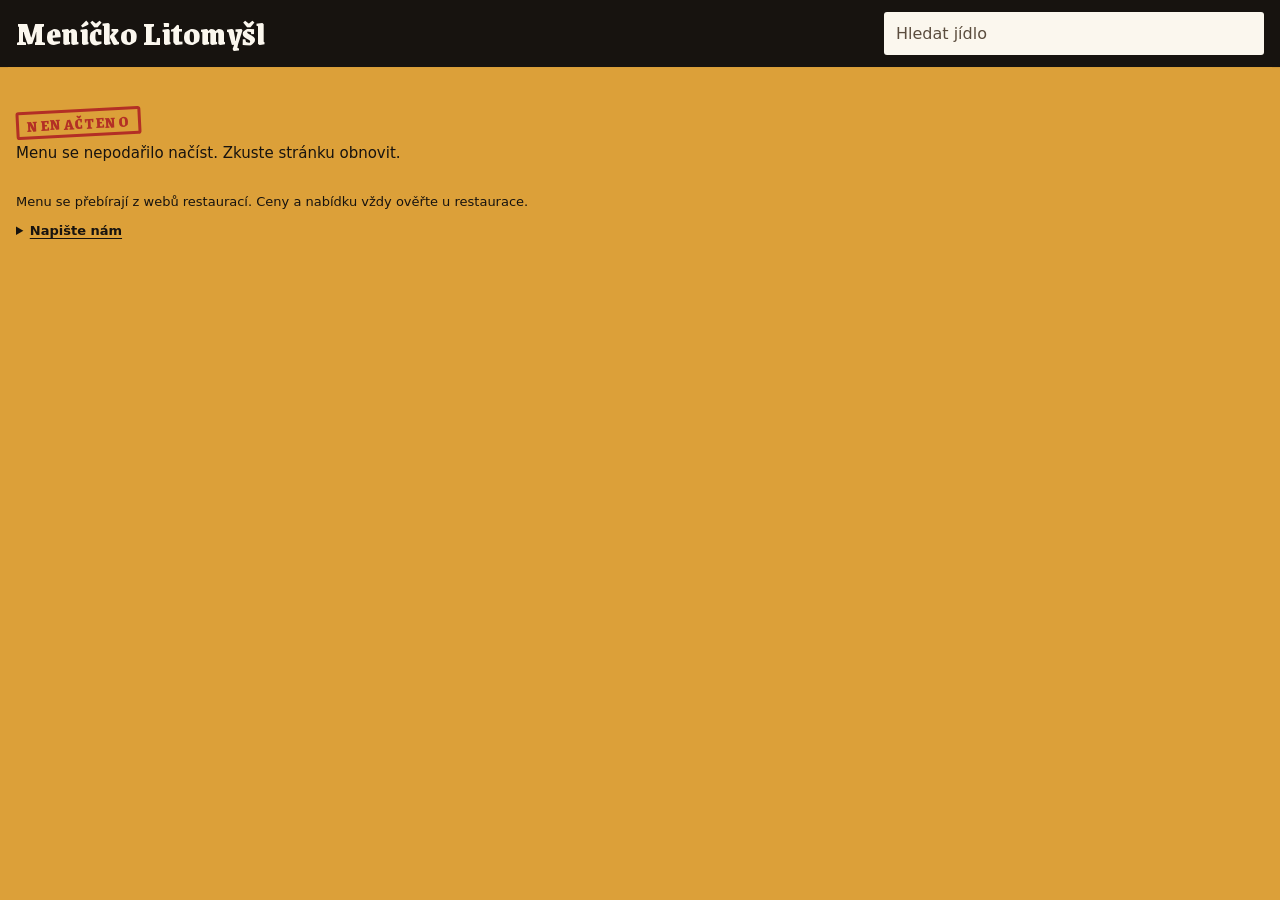
==== commit e8f35932: "Contact form in the footer via Web3Forms Co-Authored-By: Claude Opus 5.5 <noreply@anthropic.com>" ====
--- a/site/index.html
+++ b/site/index.html
@@ -25,7 +25,25 @@
   </header>
   <main id="menus"><p class="note">Načítám menu…</p></main>
   <p class="empty" id="empty" aria-live="polite" hidden>Nic nenalezeno.</p>
-  <footer>Menu se přebírají z webů restaurací. Ceny a nabídku vždy ověřte u restaurace.</footer>
+  <footer>
+    <p>Menu se přebírají z webů restaurací. Ceny a nabídku vždy ověřte u restaurace.</p>
+    <details class="contact">
+      <summary>Napište nám</summary>
+      <form id="contact" action="https://api.web3forms.com/submit" method="POST">
+        <input type="hidden" name="access_key" value="959502bd-9044-4449-836e-18aeb983b6ac">
+        <input type="hidden" name="subject" value="Meníčko Litomyšl – zpráva z webu">
+        <!-- trap for bots: hidden from people, a filled box makes Web3Forms drop the message -->
+        <input type="checkbox" name="botcheck" hidden tabindex="-1" autocomplete="off">
+        <label for="contact-email">Váš e-mail</label>
+        <input type="email" id="contact-email" name="email" required autocomplete="email">
+        <label for="contact-message">Zpráva</label>
+        <textarea id="contact-message" name="message" required rows="4"></textarea>
+        <button type="submit">Odeslat</button>
+        <p id="contact-status" class="note" aria-live="polite"></p>
+        <p class="contact-note">Zprávu doručuje služba Web3Forms.</p>
+      </form>
+    </details>
+  </footer>
   <script src="app.js"></script>
 </body>
 </html>
--- a/site/style.css
+++ b/site/style.css
@@ -30,7 +30,8 @@
   }
 }
 ::selection { background: color-mix(in oklch, var(--red) 30%, transparent); }
-:focus-visible { outline: 3px solid var(--red); outline-offset: 2px; }
+/* red ring with a paper band around it: red alone is under 3:1 on the ochre wall and the black/ochre name blocks */
+:focus-visible { outline: 3px solid var(--red); outline-offset: 0; box-shadow: 0 0 0 6px var(--paper); }
 
 /* Grenze is the cut letter (title, restaurant names, dish labels); everything read at length stays in the system face.
    Type scale: 13 meta / 15 controls / 16 body / 18 dish label / 19 closed restaurant / 24 restaurant / 34 title. */
@@ -83,9 +84,9 @@
   caret-color: var(--red);
 }
 input[type=search]::placeholder { color: var(--muted); }
-input[type=search]:focus { outline: 3px solid var(--red); outline-offset: 0; }
-
-nav { --bg-band: var(--ground); display: flex; gap: 8px; padding: 12px 0; overflow-x: auto;
+
+/* 8px side padding pulled back by margin: the scroll box would otherwise clip the focus ring of the first and last day */
+nav { --bg-band: var(--ground); display: flex; gap: 8px; padding: 12px 8px; margin-inline: -8px; overflow-x: auto;
   scrollbar-width: thin; scrollbar-color: var(--line) transparent; }
 nav button, .empty button {
   flex: 0 0 auto;
@@ -102,6 +103,7 @@
 nav button.no-match:not([aria-pressed=true]) { opacity: .45; }
 nav button[aria-pressed=true] { background: var(--red); border-color: var(--line); color: var(--on-red);
   box-shadow: inset 0 0 0 2px var(--paper); }
+nav button[aria-pressed=true]:focus-visible { box-shadow: inset 0 0 0 2px var(--paper), 0 0 0 6px var(--paper); }
 
 /* wide screens: title and search share the band's row, and the whole header stays pinned */
 @media (min-width: 1000px) {
@@ -183,6 +185,32 @@
   padding: 1px 8px 0; border: 3px solid var(--red); border-radius: 3px; color: var(--red);
   font: 800 1rem/1.3 var(--cut); letter-spacing: .09em; text-transform: uppercase; transform: rotate(-3deg); }
 footer { margin: 28px 0 4px; color: var(--ink); font-size: var(--meta); }
+footer > p { margin: 0; }
+
+/* contact: a quiet link in the footer that opens a small form printed straight on the wall */
+.contact { margin-top: 10px; }
+.contact summary { width: fit-content; font-weight: 650; text-decoration: underline; text-underline-offset: 3px; cursor: pointer; }
+.contact form { display: flex; flex-direction: column; gap: 6px; max-width: 480px; margin-top: 12px; font-size: 1rem; }
+.contact label { font-size: var(--control); font-weight: 600; }
+.contact input, .contact textarea {
+  padding: 9px 12px;
+  font: inherit;
+  color: var(--ink);
+  background: var(--paper);
+  border: 2px solid var(--line);
+  border-radius: 3px;
+  caret-color: var(--red);
+}
+.contact label + * { margin-bottom: 6px; }
+.contact textarea { resize: vertical; }
+.contact button { align-self: flex-start; padding: 6px 16px; font: 600 var(--control)/1.3 system-ui, -apple-system, "Segoe UI", sans-serif;
+  color: var(--ink); background: var(--paper); border: 2px solid var(--line); border-radius: 2px 4px 3px 2px; cursor: pointer; }
+.contact button:hover { background: color-mix(in oklch, var(--paper) 80%, var(--red)); }
+.contact button:active { transform: translateY(1px); transition: transform 80ms; }
+.contact button:disabled { opacity: .55; cursor: progress; }
+#contact-status { margin: 0; color: var(--ink); font-weight: 600; }
+#contact-status:empty { display: none; }
+.contact-note { margin: 0; font-size: var(--meta); }
 
 /* Day switch = pulling a fresh print. The red day label travels to the new day; the new menus replace
    the old ones at once (two dish lists never overlap) and press down onto the page. Nothing else changes,
